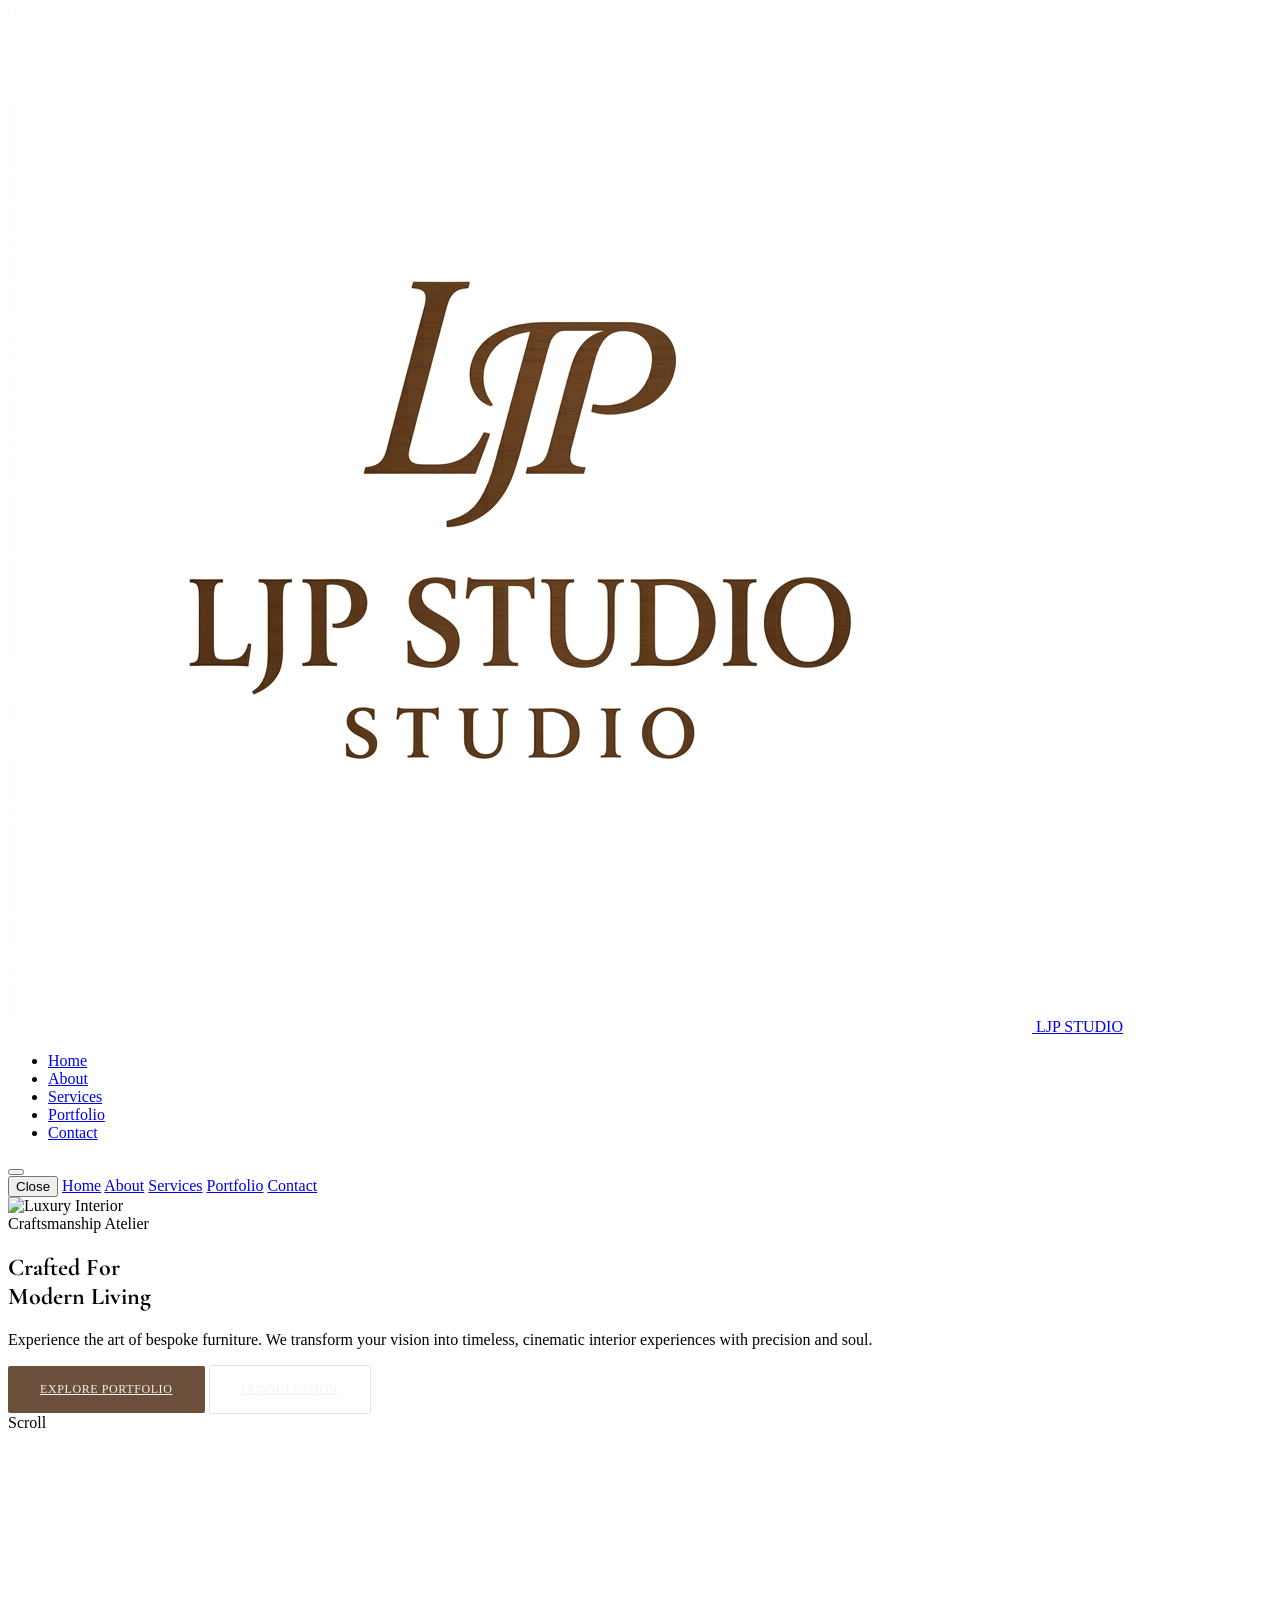
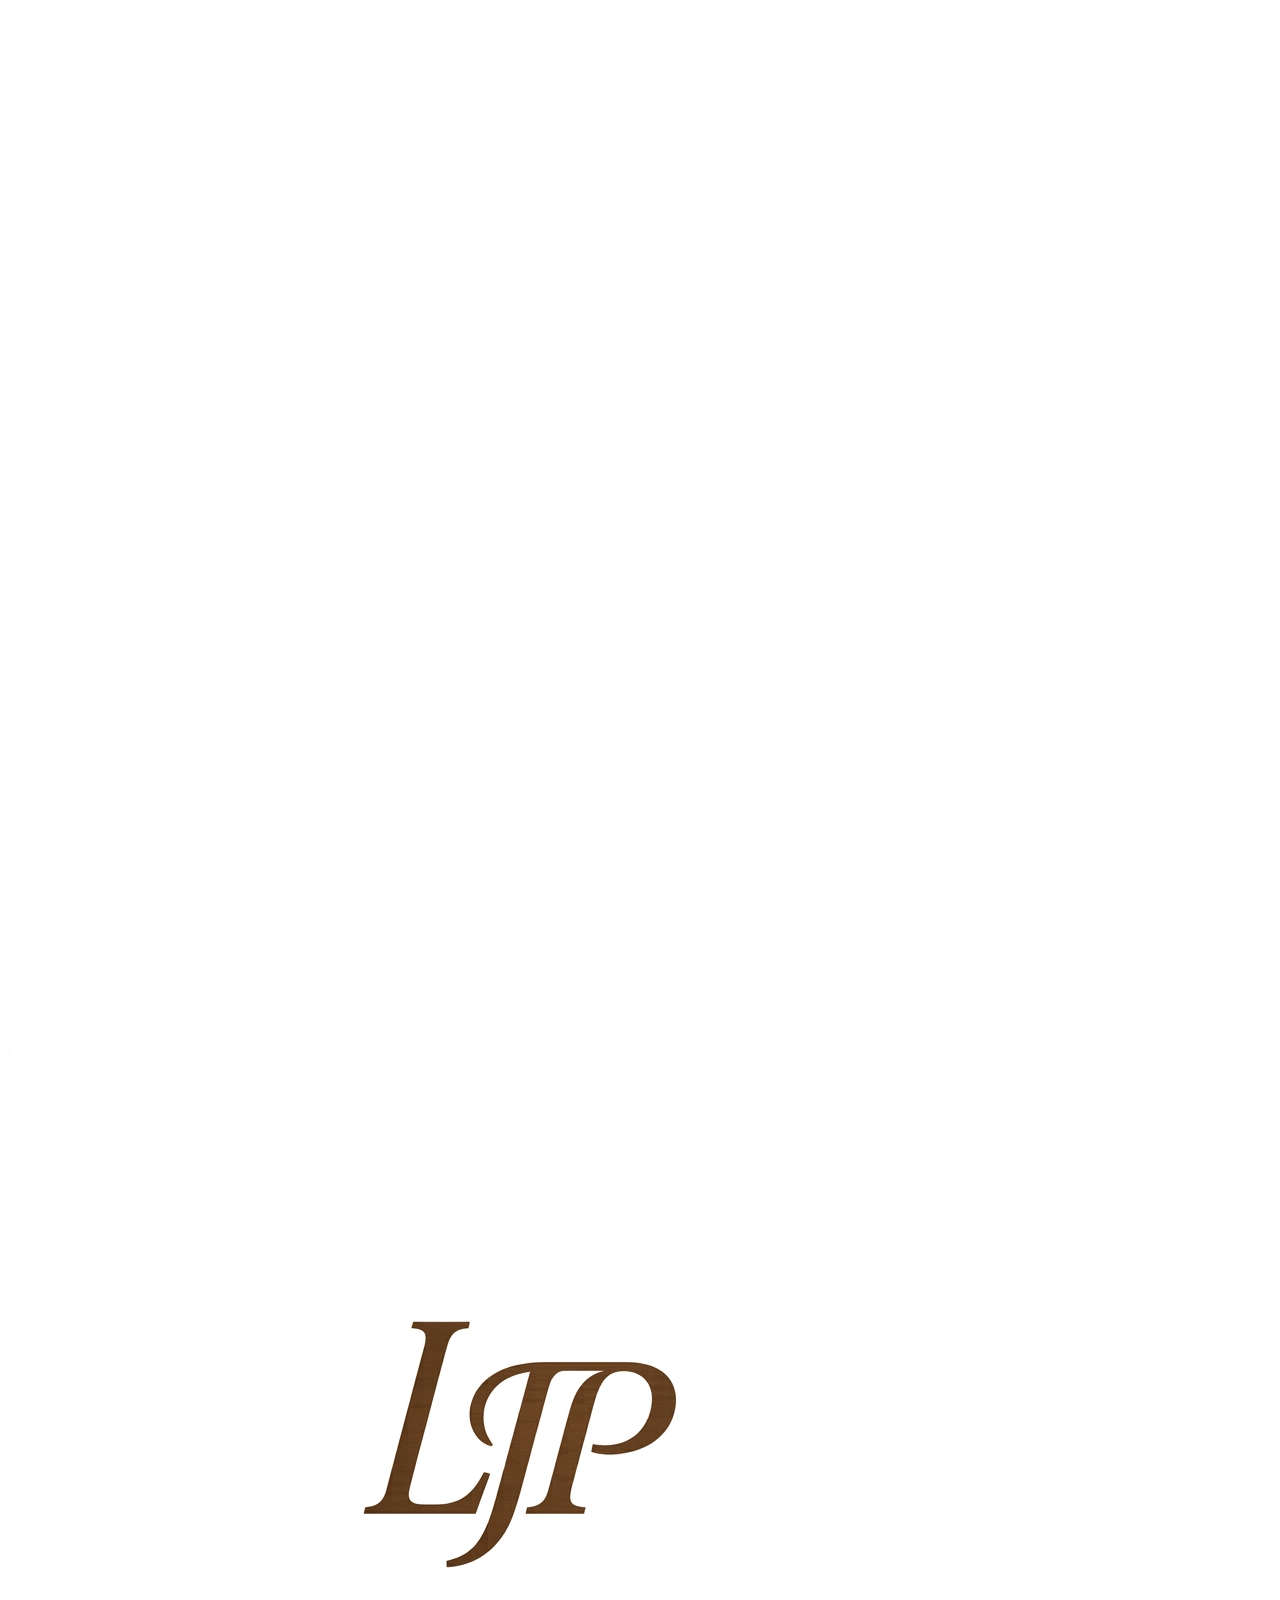
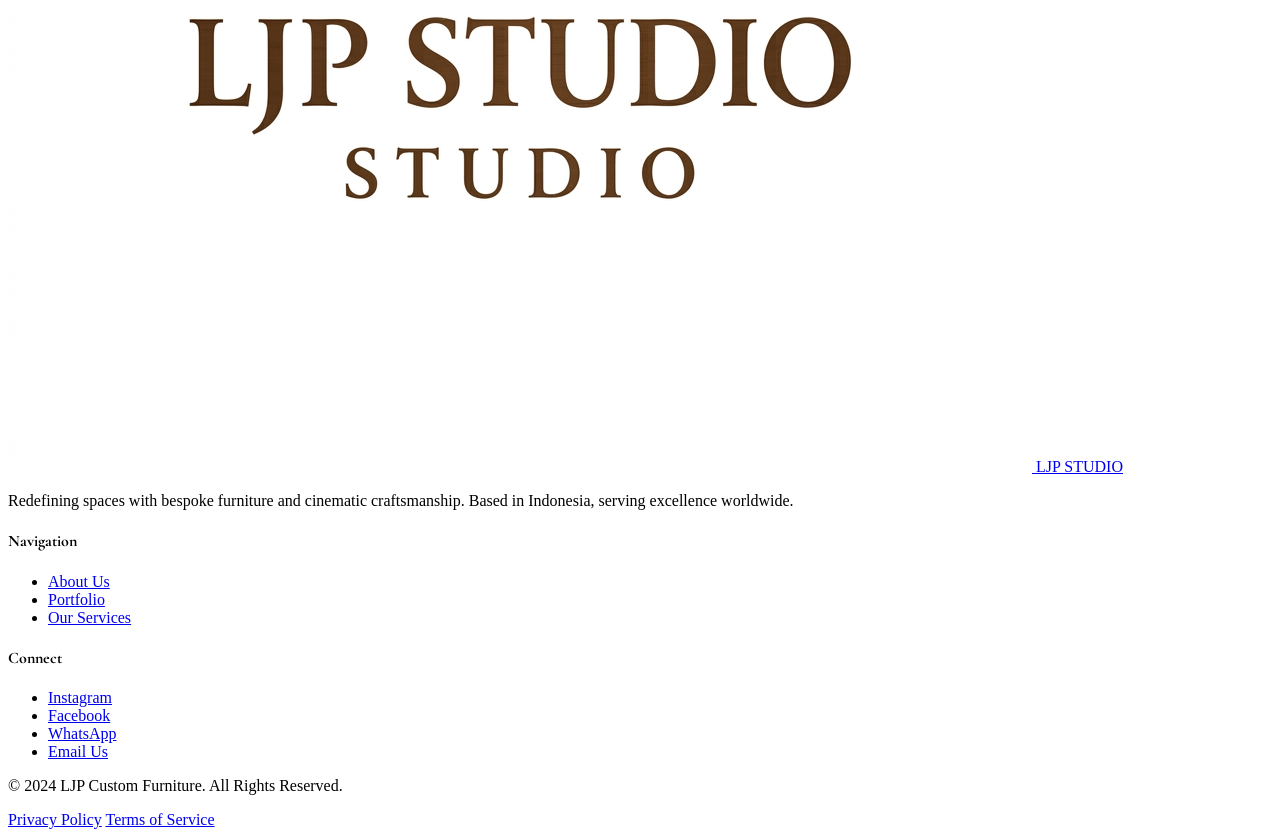
==== index.html @ 797d3ac5 "LJP VANILLAJS" ====
<!DOCTYPE html>
<html lang="en" class="scroll-smooth">
<head>
    <meta charset="UTF-8">
    <meta name="viewport" content="width=device-width, initial-scale=1.0">
    <title>Ljp Custom Furniture | Premium Craftsmanship & Interior Atelier Jakarta</title>
    <meta name="description" content="Ljp Custom Furniture provides premium, high-end custom furniture and interior design services in Jakarta, Indonesia. Experience cinematic craftsmanship for modern living.">
    <link rel="canonical" href="https://www.ljpstudio.com/">
    <meta name="robots" content="index, follow">
    
    <!-- Open Graph -->
    <meta property="og:title" content="Ljp Custom Furniture | Premium Craftsmanship & Interior Atelier">
    <meta property="og:description" content="Ljp Custom Furniture provides premium, high-end custom furniture and interior design services in Jakarta. Experience cinematic craftsmanship for modern living.">
    <meta property="og:url" content="https://www.ljpstudio.com/">
    <meta property="og:type" content="website">
    <meta property="og:image" content="https://images.unsplash.com/photo-1618221195710-dd6b41faaea6?auto=format&fit=crop&q=80&w=1200">
    
    <!-- Twitter Card -->
    <meta name="twitter:card" content="summary_large_image">
    <meta name="twitter:title" content="Ljp Custom Furniture | Premium Craftsmanship">
    <meta name="twitter:description" content="High-end custom furniture and interior design services in Jakarta, Indonesia.">
    <meta name="twitter:image" content="https://images.unsplash.com/photo-1618221195710-dd6b41faaea6?auto=format&fit=crop&q=80&w=1200">

    <!-- JSON-LD Structured Data -->
    <script type="application/ld+json">
    {
      "@context": "https://schema.org",
      "@graph": [
        {
          "@type": "Organization",
          "@id": "https://www.ljpstudio.com/#organization",
          "name": "LJP Studio",
          "url": "https://www.ljpstudio.com/",
          "logo": "https://www.ljpstudio.com/assets/images/logo.png",
          "contactPoint": {
            "@type": "ContactPoint",
            "telephone": "+62-812-3456-7890",
            "contactType": "customer service",
            "areaServed": "ID",
            "availableLanguage": ["en", "id"]
          }
        },
        {
          "@type": "WebSite",
          "@id": "https://www.ljpstudio.com/#website",
          "url": "https://www.ljpstudio.com/",
          "name": "Ljp Custom Furniture",
          "description": "Premium Craftsmanship & Interior Atelier in Jakarta.",
          "publisher": {
            "@id": "https://www.ljpstudio.com/#organization"
          }
        },
        {
          "@type": "FurnitureStore",
          "@id": "https://www.ljpstudio.com/#store",
          "name": "Ljp Custom Furniture",
          "description": "Boutique furniture atelier dedicated to high-end craftsmanship.",
          "url": "https://www.ljpstudio.com/",
          "telephone": "+6281234567890",
          "address": {
            "@type": "PostalAddress",
            "streetAddress": "Jl. Walnut Residence No. 88",
            "addressLocality": "South Jakarta",
            "addressRegion": "Jakarta",
            "addressCountry": "ID"
          },
          "geo": {
            "@type": "GeoCoordinates",
            "latitude": "-6.261493",
            "longitude": "106.810600"
          }
        }
      ]
    }
    </script>
    
    <!-- Fonts -->
    <link rel="preconnect" href="https://fonts.googleapis.com">
    <link rel="preconnect" href="https://fonts.gstatic.com" crossorigin>
    <link href="https://fonts.googleapis.com/css2?family=Cormorant+Garamond:ital,wght@0,300;0,400;0,600;1,400&family=Inter:wght@300;400;500;600&display=swap" rel="stylesheet">

    <!-- Tailwind CSS -->
    <script src="https://cdn.tailwindcss.com"></script>
    <script>
        tailwind.config = {
            theme: {
                extend: {
                    colors: {
                        'primary': '#111111',
                        'secondary': '#141414',
                        'surface': '#1E1E1E',
                        'walnut': '#6B4F3A',
                        'beige': '#D6C2A8',
                        'gold': '#B89B72',
                        'text-primary': '#F5F1EA',
                        'text-secondary': '#A8A29E',
                    },
                    fontFamily: {
                        'serif': ['"Cormorant Garamond"', 'serif'],
                        'sans': ['Inter', 'sans-serif'],
                    },
                    animation: {
                        'fade-in-up': 'fadeInUp 1s ease-out forwards',
                        'fade-in': 'fadeIn 1.5s ease-out forwards',
                    },
                    keyframes: {
                        fadeInUp: {
                            '0%': { opacity: '0', transform: 'translateY(20px)' },
                            '100%': { opacity: '1', transform: 'translateY(0)' },
                        },
                        fadeIn: {
                            '0%': { opacity: '0' },
                            '100%': { opacity: '1' },
                        }
                    }
                }
            }
        }
    </script>

    <!-- Lenis Smooth Scroll -->
    <script src="https://unpkg.com/lenis@1.1.13/dist/lenis.min.js"></script>
    <link rel="stylesheet" href="https://unpkg.com/lenis@1.1.13/dist/lenis.css">

    <!-- Swiper CSS -->
    <link rel="stylesheet" href="https://cdn.jsdelivr.net/npm/swiper@11/swiper-bundle.min.css" />

    <!-- Shared CSS -->
    <link rel="stylesheet" href="assets/css/shared.css">

    <style>
        h1, h2, h3, h4 {
            font-family: "Cormorant Garamond", serif;
        }
    </style>
</head>
<body class="bg-primary text-text-primary font-sans antialiased selection:bg-walnut selection:text-white overflow-x-hidden">

    <!-- Navbar -->
    <header id="navbar" class="fixed top-0 left-0 w-full z-50 transition-all duration-500 py-6">
        <!-- Injected via components.js -->
    </header>

    <main>
        <!-- Hero Section -->
        <section class="relative h-screen w-full flex items-center justify-center overflow-hidden">
            <!-- Hero Image Background -->
            <div class="absolute inset-0 z-0">
                <img id="hero-image" src="https://images.unsplash.com/photo-1618221195710-dd6b41faaea6?auto=format&fit=crop&q=80&w=2000" alt="Luxury Interior" class="w-full h-full object-cover scale-110">
                <div class="absolute inset-0 bg-gradient-to-b from-primary/60 via-primary/40 to-primary"></div>
            </div>

            <!-- Hero Content -->
            <div class="container mx-auto px-6 lg:px-12 relative z-10 text-center">
                <span class="inline-block text-[10px] uppercase tracking-[0.4em] text-walnut mb-6 opacity-0 animate-fade-in" style="animation-delay: 0.2s">Craftsmanship Atelier</span>
                <h1 class="text-5xl md:text-7xl lg:text-8xl font-serif mb-8 leading-tight opacity-0 animate-fade-in-up">
                    Crafted For <br> <span class="italic text-gold">Modern Living</span>
                </h1>
                <p class="max-w-xl mx-auto text-text-secondary text-sm md:text-base mb-12 leading-relaxed opacity-0 animate-fade-in-up" style="animation-delay: 0.4s">
                    Experience the art of bespoke furniture. We transform your vision into timeless, cinematic interior experiences with precision and soul.
                </p>
                <div class="flex flex-col sm:flex-row items-center justify-center space-y-4 sm:space-y-0 sm:space-x-6 opacity-0 animate-fade-in-up" style="animation-delay: 0.6s">
                    <a href="portfolio.html" class="btn-primary w-full sm:w-auto">Explore Portfolio</a>
                    <a href="contact.html" class="btn-outline w-full sm:w-auto">Consultation</a>
                </div>
            </div>

            <!-- Scroll Indicator -->
            <div class="absolute bottom-10 left-1/2 -translate-x-1/2 flex flex-col items-center space-y-4 opacity-50">
                <span class="text-[8px] uppercase tracking-[0.3em]">Scroll</span>
                <div class="w-[1px] h-12 bg-gradient-to-b from-walnut to-transparent"></div>
            </div>
        </section>

        <!-- Brand Statement -->
        <section class="py-32 bg-secondary relative overflow-hidden">
            <div class="container mx-auto px-6 lg:px-12">
                <div class="max-w-4xl mx-auto text-center">
                    <h2 class="text-3xl md:text-5xl font-serif leading-snug mb-10 reveal">
                        We believe that every space has a story, and every piece of furniture is a character that brings it to life.
                    </h2>
                    <div class="w-20 h-[1px] bg-walnut mx-auto mb-10"></div>
                    <p class="text-text-secondary text-lg leading-relaxed reveal">
                        LJP Studio is a boutique furniture atelier dedicated to high-end craftsmanship. Our approach blends modern architectural philosophy with traditional woodworking precision.
                    </p>
                </div>
            </div>
        </section>

        <!-- Featured Project (Editorial Grid) -->
        <section class="py-32">
            <div class="container mx-auto px-6 lg:px-12">
                <div class="flex flex-col md:flex-row justify-between items-center md:items-end text-center md:text-left mb-16">
                    <div class="reveal">
                        <span class="text-[10px] uppercase tracking-[0.4em] text-walnut mb-4 block">Selected Works</span>
                        <h2 class="text-4xl md:text-6xl font-serif">Featured Projects</h2>
                    </div>
                    <a href="portfolio.html" class="reveal text-[10px] uppercase tracking-[0.2em] border-b border-walnut pb-2 hover:text-walnut transition-colors mt-12 md:mt-0">View All Portfolio</a>
                </div>

                <div class="grid grid-cols-1 md:grid-cols-12 gap-8 lg:gap-16">
                    <!-- Large Feature -->
                    <div class="md:col-span-8 group overflow-hidden reveal">
                        <div class="relative aspect-[16/10] overflow-hidden bg-surface">
                            <img src="/assets/img/Oakwood Minimalist Kichen Set.webp" alt="Oakwood Minimalist Custom Kitchen Set Project in Jakarta" loading="lazy" class="w-full h-full object-cover transition-transform duration-1000 group-hover:scale-105">
                            <div class="absolute inset-0 bg-black/20 group-hover:bg-black/10 transition-colors"></div>
                        </div>
                        <div class="mt-8">
                            <span class="text-[10px] uppercase tracking-[0.2em] text-text-secondary">Residential — Kitchen Set</span>
                            <h3 class="text-2xl mt-2 group-hover:text-walnut transition-colors">Oakwood Minimalist Kitchen</h3>
                        </div>
                    </div>

                    <!-- Small Feature -->
                    <div class="md:col-span-4 group mt-0 md:mt-24 reveal">
                        <div class="relative aspect-[4/5] overflow-hidden bg-surface">
                            <img src="/assets/img/Caffe Table.jpg" alt="Caffe Table - Commercial Cafe Furniture Project" loading="lazy" class="w-full h-full object-cover transition-transform duration-1000 group-hover:scale-105">
                            <div class="absolute inset-0 bg-black/20 group-hover:bg-black/10 transition-colors"></div>
                        </div>
                        <div class="mt-8">
                            <span class="text-[10px] uppercase tracking-[0.2em] text-text-secondary">Commercial — Cafe</span>
                            <h3 class="text-2xl mt-2 group-hover:text-walnut transition-colors">Caffe Table</h3>
                        </div>
                    </div>

                    <!-- Second Row -->
                    <div class="md:col-span-5 group reveal">
                        <div class="relative aspect-[4/5] overflow-hidden bg-surface">
                            <img src="https://images.unsplash.com/photo-1595428774223-ef52624120d2?auto=format&fit=crop&q=80&w=1000" alt="Midnight Matte Cabinetry - Premium Living Room Furniture" loading="lazy" class="w-full h-full object-cover transition-transform duration-1000 group-hover:scale-105">
                            <div class="absolute inset-0 bg-black/20 group-hover:bg-black/10 transition-colors"></div>
                        </div>
                        <div class="mt-8">
                            <span class="text-[10px] uppercase tracking-[0.2em] text-text-secondary">Residential — Wardrobe</span>
                            <h3 class="text-2xl mt-2 group-hover:text-walnut transition-colors">Midnight Matte Cabinetry</h3>
                        </div>
                    </div>

                    <div class="md:col-span-7 group mt-0 md:-mt-12 reveal">
                        <div class="relative aspect-[16/10] overflow-hidden bg-surface">
                            <img src="/assets/img/Meeting Tabke.jpg" alt="Executive Meeting Table- Corporate Office Space Custom Furniture" loading="lazy" class="w-full h-full object-cover transition-transform duration-1000 group-hover:scale-105">
                            <div class="absolute inset-0 bg-black/20 group-hover:bg-black/10 transition-colors"></div>
                        </div>
                        <div class="mt-8">
                            <span class="text-[10px] uppercase tracking-[0.2em] text-text-secondary">Meeting Table — Office Space</span>
                            <h3 class="text-2xl mt-2 group-hover:text-walnut transition-colors">Meeting Table</h3>
                        </div>
                    </div>
                </div>
            </div>
        </section>

        <!-- CTA Section -->
        <section class="relative py-32 overflow-hidden reveal">
            <div class="absolute inset-0 z-0">
                <img src="https://images.unsplash.com/photo-1616137422495-1e9e46e2aa77?auto=format&fit=crop&q=80&w=2000" alt="Bespoke Interior" class="w-full h-full object-cover">
                <div class="absolute inset-0 bg-walnut/90 mix-blend-multiply"></div>
            </div>
            <div class="container mx-auto px-6 lg:px-12 text-center relative z-10">
                <h2 class="text-4xl md:text-6xl font-serif mb-12 text-white">Ready to transform <br> your space?</h2>
                <a href="https://wa.me/6281234567890" class="px-8 py-4 bg-white text-walnut uppercase text-xs tracking-widest hover:bg-beige hover:text-primary transition-colors inline-block font-bold">Get a Quote via WhatsApp</a>
            </div>
        </section>
    </main>

    <!-- Footer -->
    <footer class="bg-primary pt-32 pb-12 border-t border-white/5">
        <!-- Injected via components.js -->
    </footer>

    <!-- Scripts -->
    <script src="https://cdn.jsdelivr.net/npm/swiper@11/swiper-bundle.min.js"></script>
    <script src="assets/js/components.js"></script>
    <script>
        // Lenis Smooth Scroll
        const lenis = new Lenis({
            duration: 1.2,
            easing: (t) => Math.min(1, 1.001 - Math.pow(2, -10 * t)),
            smoothWheel: true
        });

        function raf(time) {
            lenis.raf(time);
            requestAnimationFrame(raf);
        }

        requestAnimationFrame(raf);

        // Navbar Scroll Effect
        const navbar = document.getElementById('navbar');
        window.addEventListener('scroll', () => {
            if (window.scrollY > 50) {
                navbar.classList.add('glass-nav', 'py-4');
                navbar.classList.remove('py-6');
            } else {
                navbar.classList.remove('glass-nav', 'py-4');
                navbar.classList.add('py-6');
            }
        });

        // Hero Parallax
        const heroImage = document.getElementById('hero-image');
        window.addEventListener('scroll', () => {
            const scroll = window.scrollY;
            heroImage.style.transform = `scale(1.1) translateY(${scroll * 0.2}px)`;
        });

        // Intersection Observer for Reveal
        const observerOptions = {
            threshold: 0.1
        };

        const observer = new IntersectionObserver((entries) => {
            entries.forEach(entry => {
                if (entry.isIntersecting) {
                    entry.target.classList.add('reveal-active');
                    observer.unobserve(entry.target);
                }
            });
        }, observerOptions);

        document.querySelectorAll('.reveal').forEach(el => {
            observer.observe(el);
        });
    </script>
</body>
</html>
---- assets/css/shared.css ----
/* Reveal Animations */
.reveal {
    opacity: 0;
    transform: translateY(30px);
    transition: all 1.2s cubic-bezier(0.2, 0.8, 0.2, 1);
}

.reveal-active {
    opacity: 1 !important;
    transform: translateY(0) !important;
}

/* Staggered Reveals */
.reveal-stagger > * {
    opacity: 0;
    transform: translateY(20px);
    transition: all 0.8s cubic-bezier(0.2, 0.8, 0.2, 1);
}

.reveal-stagger.reveal-active > *:nth-child(1) { transition-delay: 100ms; opacity: 1; transform: translateY(0); }
.reveal-stagger.reveal-active > *:nth-child(2) { transition-delay: 200ms; opacity: 1; transform: translateY(0); }
.reveal-stagger.reveal-active > *:nth-child(3) { transition-delay: 300ms; opacity: 1; transform: translateY(0); }
.reveal-stagger.reveal-active > *:nth-child(4) { transition-delay: 400ms; opacity: 1; transform: translateY(0); }
.reveal-stagger.reveal-active > *:nth-child(5) { transition-delay: 500ms; opacity: 1; transform: translateY(0); }

/* Lenis Specific */
html.lenis {
    height: auto;
}

.lenis.lenis-smooth {
    scroll-behavior: auto !important;
}

.lenis.lenis-smooth [data-lenis-prevent] {
    overscroll-behavior: contain;
}

.lenis.lenis-stopped {
    overflow: hidden;
}

.lenis.lenis-scrolling iframe {
    pointer-events: none;
}

/* Custom Utilities */
.text-stroke {
    -webkit-text-stroke: 1px rgba(245, 241, 234, 0.2);
    color: transparent;
}

/* Premium Gradients */
.bg-gradient-dark {
    background: linear-gradient(180deg, rgba(17, 17, 17, 0) 0%, rgba(17, 17, 17, 0.8) 100%);
}

.bg-walnut-grain {
    background-image: url('https://www.transparenttextures.com/patterns/dark-wood.png');
    background-blend-mode: overlay;
}

/* Standardized Component Classes (Replaces inline Tailwind @apply to work globally) */
.glass-nav {
    background-color: rgba(17, 17, 17, 0.8);
    backdrop-filter: blur(12px);
    border-bottom: 1px solid rgba(255, 255, 255, 0.05);
}

.btn-primary {
    padding: 1rem 2rem;
    background-color: #6B4F3A;
    color: #F5F1EA;
    border-radius: 0.125rem;
    transition: all 0.5s;
    text-transform: uppercase;
    font-size: 0.75rem;
    letter-spacing: 0.05em;
    display: inline-block;
    cursor: pointer;
}
.btn-primary:hover {
    background-color: #B89B72;
    letter-spacing: 0.1em;
}

.btn-outline {
    padding: 1rem 2rem;
    border: 1px solid rgba(168, 162, 158, 0.3);
    color: #F5F1EA;
    border-radius: 0.125rem;
    transition: all 0.5s;
    text-transform: uppercase;
    font-size: 0.75rem;
    letter-spacing: 0.05em;
    display: inline-block;
    cursor: pointer;
}
.btn-outline:hover {
    border-color: #6B4F3A;
    color: #6B4F3A;
}
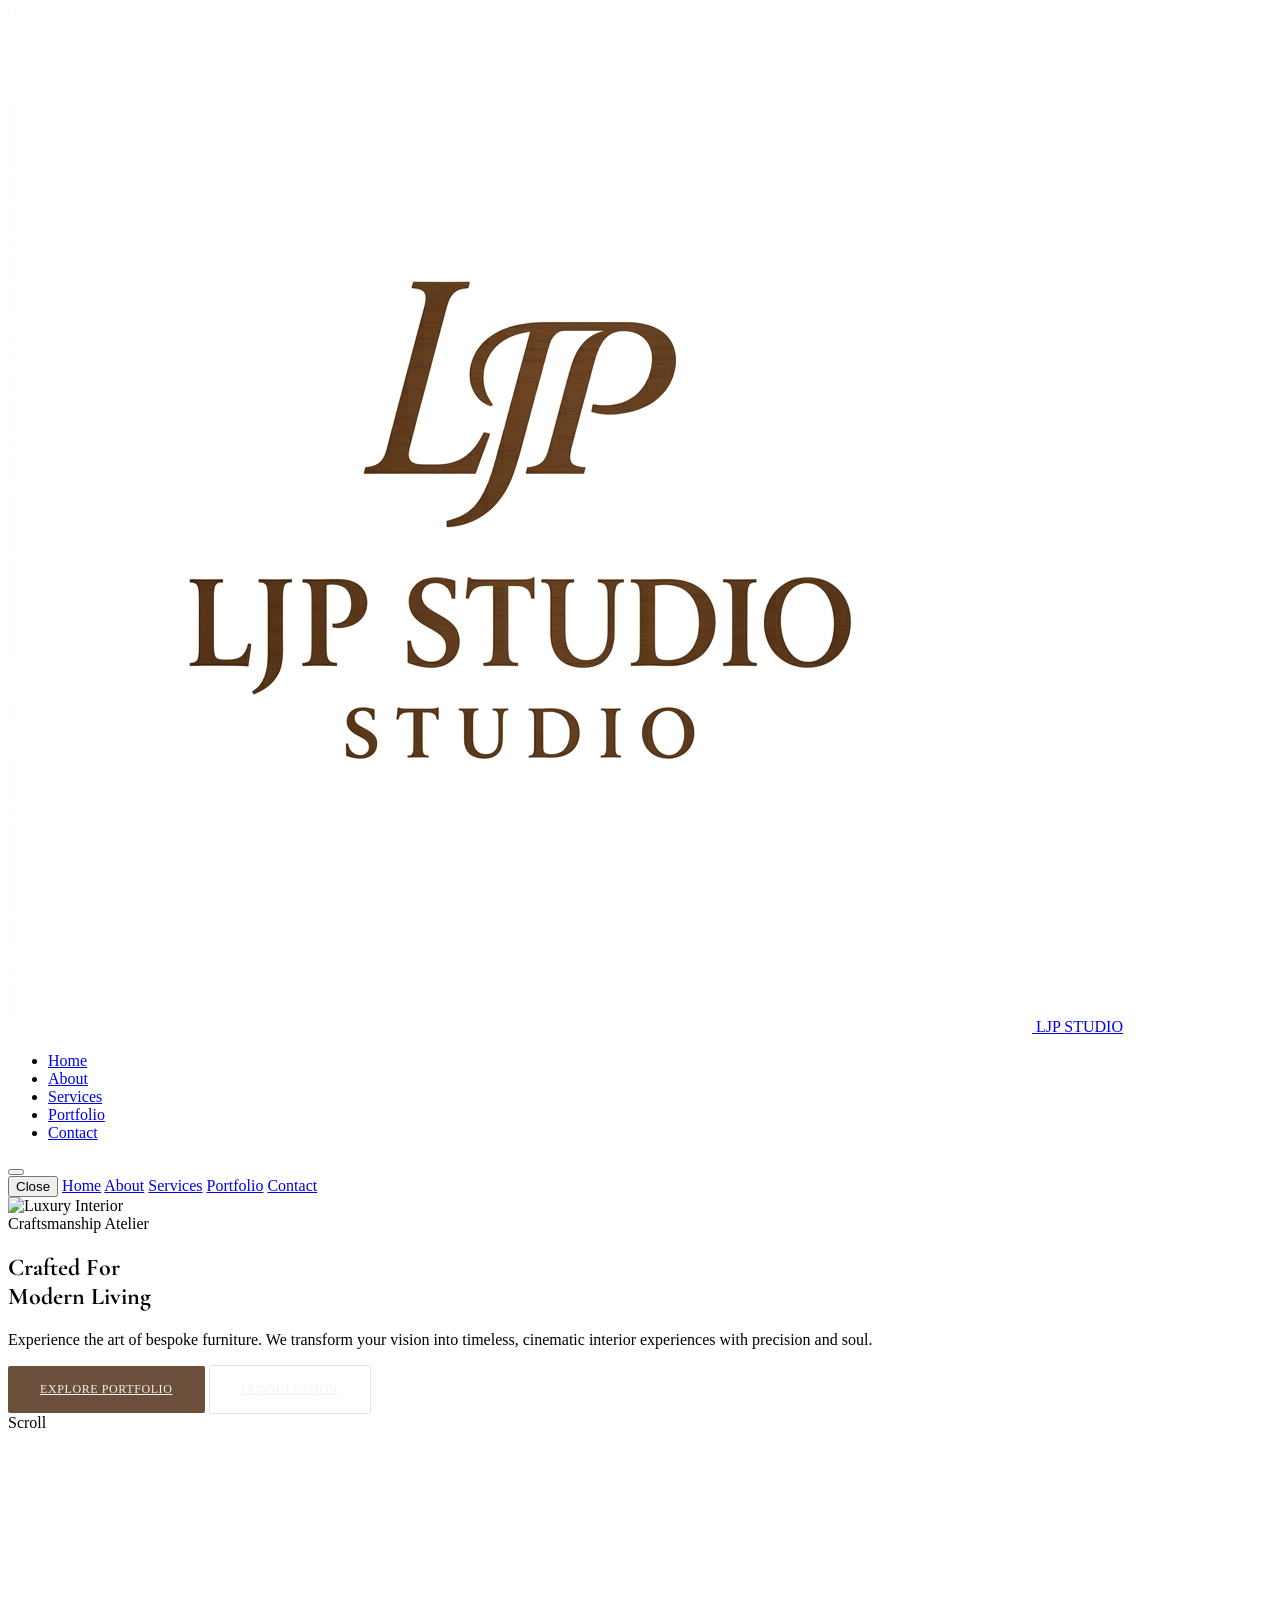
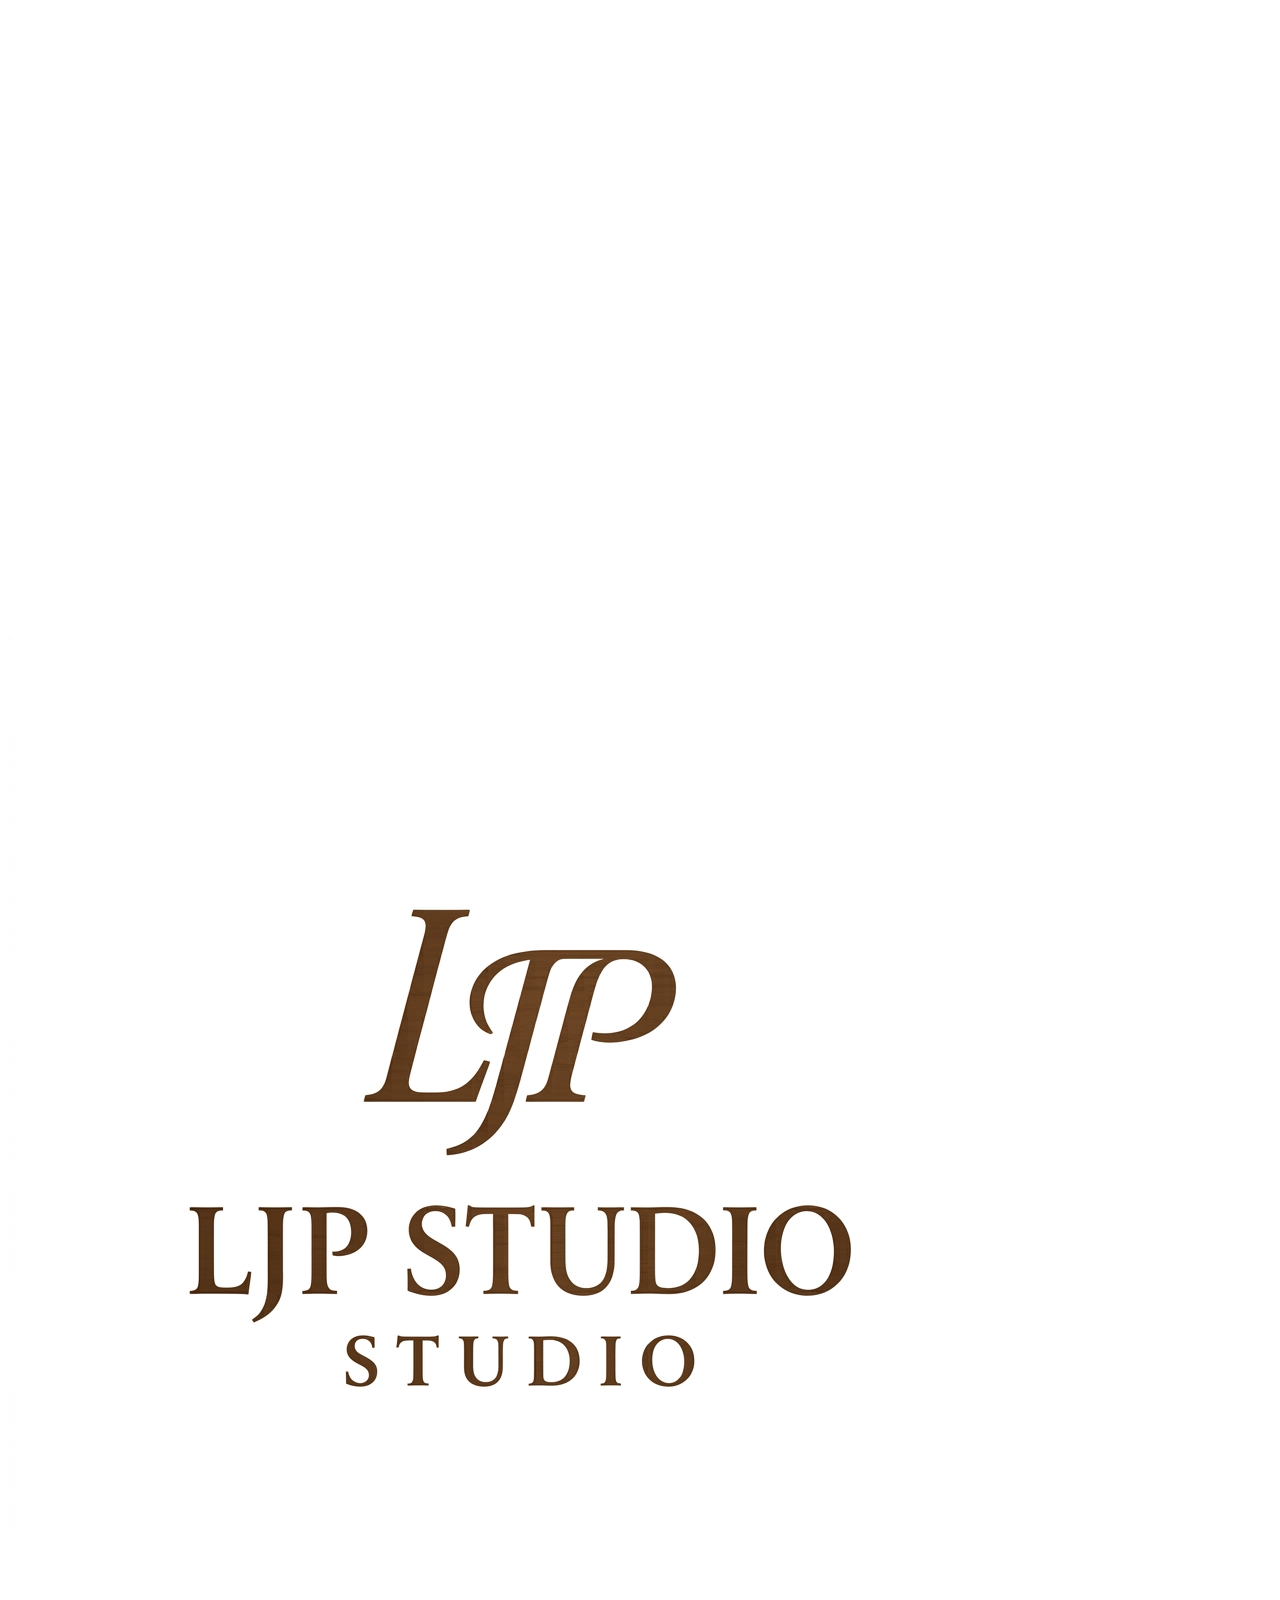
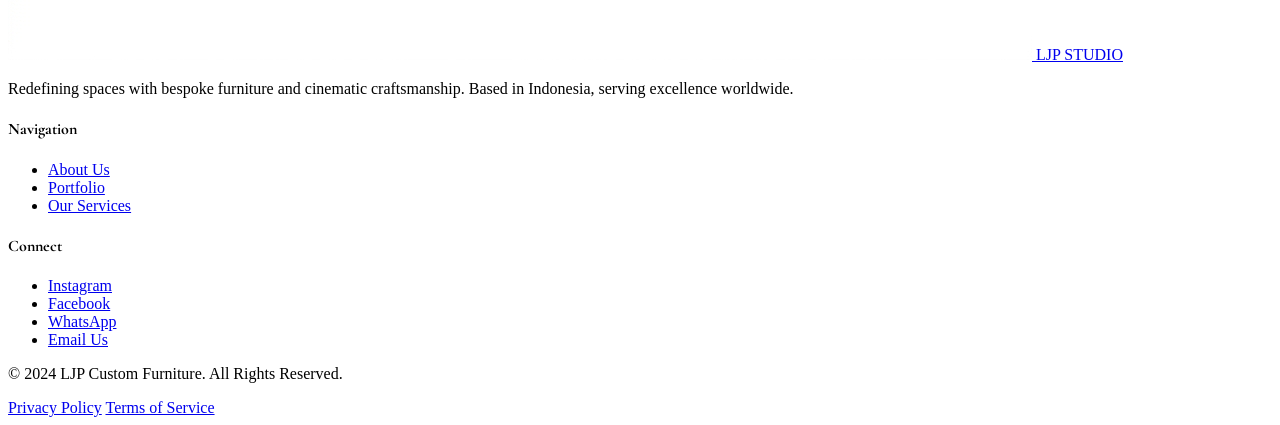
==== commit 7310fbc4: "fix image" ====
--- a/index.html
+++ b/index.html
@@ -202,7 +202,7 @@
                     <!-- Large Feature -->
                     <div class="md:col-span-8 group overflow-hidden reveal">
                         <div class="relative aspect-[16/10] overflow-hidden bg-surface">
-                            <img src="/assets/img/Oakwood Minimalist Kichen Set.webp" alt="Oakwood Minimalist Custom Kitchen Set Project in Jakarta" loading="lazy" class="w-full h-full object-cover transition-transform duration-1000 group-hover:scale-105">
+                            <img src="./assets/img/Oakwood Minimalist Kichen Set.webp" alt="Oakwood Minimalist Custom Kitchen Set Project in Jakarta" loading="lazy" class="w-full h-full object-cover transition-transform duration-1000 group-hover:scale-105">
                             <div class="absolute inset-0 bg-black/20 group-hover:bg-black/10 transition-colors"></div>
                         </div>
                         <div class="mt-8">
@@ -214,7 +214,7 @@
                     <!-- Small Feature -->
                     <div class="md:col-span-4 group mt-0 md:mt-24 reveal">
                         <div class="relative aspect-[4/5] overflow-hidden bg-surface">
-                            <img src="/assets/img/Caffe Table.jpg" alt="Caffe Table - Commercial Cafe Furniture Project" loading="lazy" class="w-full h-full object-cover transition-transform duration-1000 group-hover:scale-105">
+                            <img src="./assets/img/Caffe Table.jpg" alt="Caffe Table - Commercial Cafe Furniture Project" loading="lazy" class="w-full h-full object-cover transition-transform duration-1000 group-hover:scale-105">
                             <div class="absolute inset-0 bg-black/20 group-hover:bg-black/10 transition-colors"></div>
                         </div>
                         <div class="mt-8">
@@ -226,7 +226,7 @@
                     <!-- Second Row -->
                     <div class="md:col-span-5 group reveal">
                         <div class="relative aspect-[4/5] overflow-hidden bg-surface">
-                            <img src="https://images.unsplash.com/photo-1595428774223-ef52624120d2?auto=format&fit=crop&q=80&w=1000" alt="Midnight Matte Cabinetry - Premium Living Room Furniture" loading="lazy" class="w-full h-full object-cover transition-transform duration-1000 group-hover:scale-105">
+                            <img src="./assets/img/Living Room.jpg" alt="Midnight Matte Cabinetry - Premium Living Room Furniture" loading="lazy" class="w-full h-full object-cover transition-transform duration-1000 group-hover:scale-105">
                             <div class="absolute inset-0 bg-black/20 group-hover:bg-black/10 transition-colors"></div>
                         </div>
                         <div class="mt-8">
@@ -237,7 +237,7 @@
 
                     <div class="md:col-span-7 group mt-0 md:-mt-12 reveal">
                         <div class="relative aspect-[16/10] overflow-hidden bg-surface">
-                            <img src="/assets/img/Meeting Tabke.jpg" alt="Executive Meeting Table- Corporate Office Space Custom Furniture" loading="lazy" class="w-full h-full object-cover transition-transform duration-1000 group-hover:scale-105">
+                            <img src="./assets/img/Meeting Tabke.jpg" alt="Executive Meeting Table- Corporate Office Space Custom Furniture" loading="lazy" class="w-full h-full object-cover transition-transform duration-1000 group-hover:scale-105">
                             <div class="absolute inset-0 bg-black/20 group-hover:bg-black/10 transition-colors"></div>
                         </div>
                         <div class="mt-8">
@@ -252,7 +252,7 @@
         <!-- CTA Section -->
         <section class="relative py-32 overflow-hidden reveal">
             <div class="absolute inset-0 z-0">
-                <img src="https://images.unsplash.com/photo-1616137422495-1e9e46e2aa77?auto=format&fit=crop&q=80&w=2000" alt="Bespoke Interior" class="w-full h-full object-cover">
+                <img src="./assets/img/Bedroom Suite Portfolio.jpg" alt="Bespoke Interior" class="w-full h-full object-cover">
                 <div class="absolute inset-0 bg-walnut/90 mix-blend-multiply"></div>
             </div>
             <div class="container mx-auto px-6 lg:px-12 text-center relative z-10">
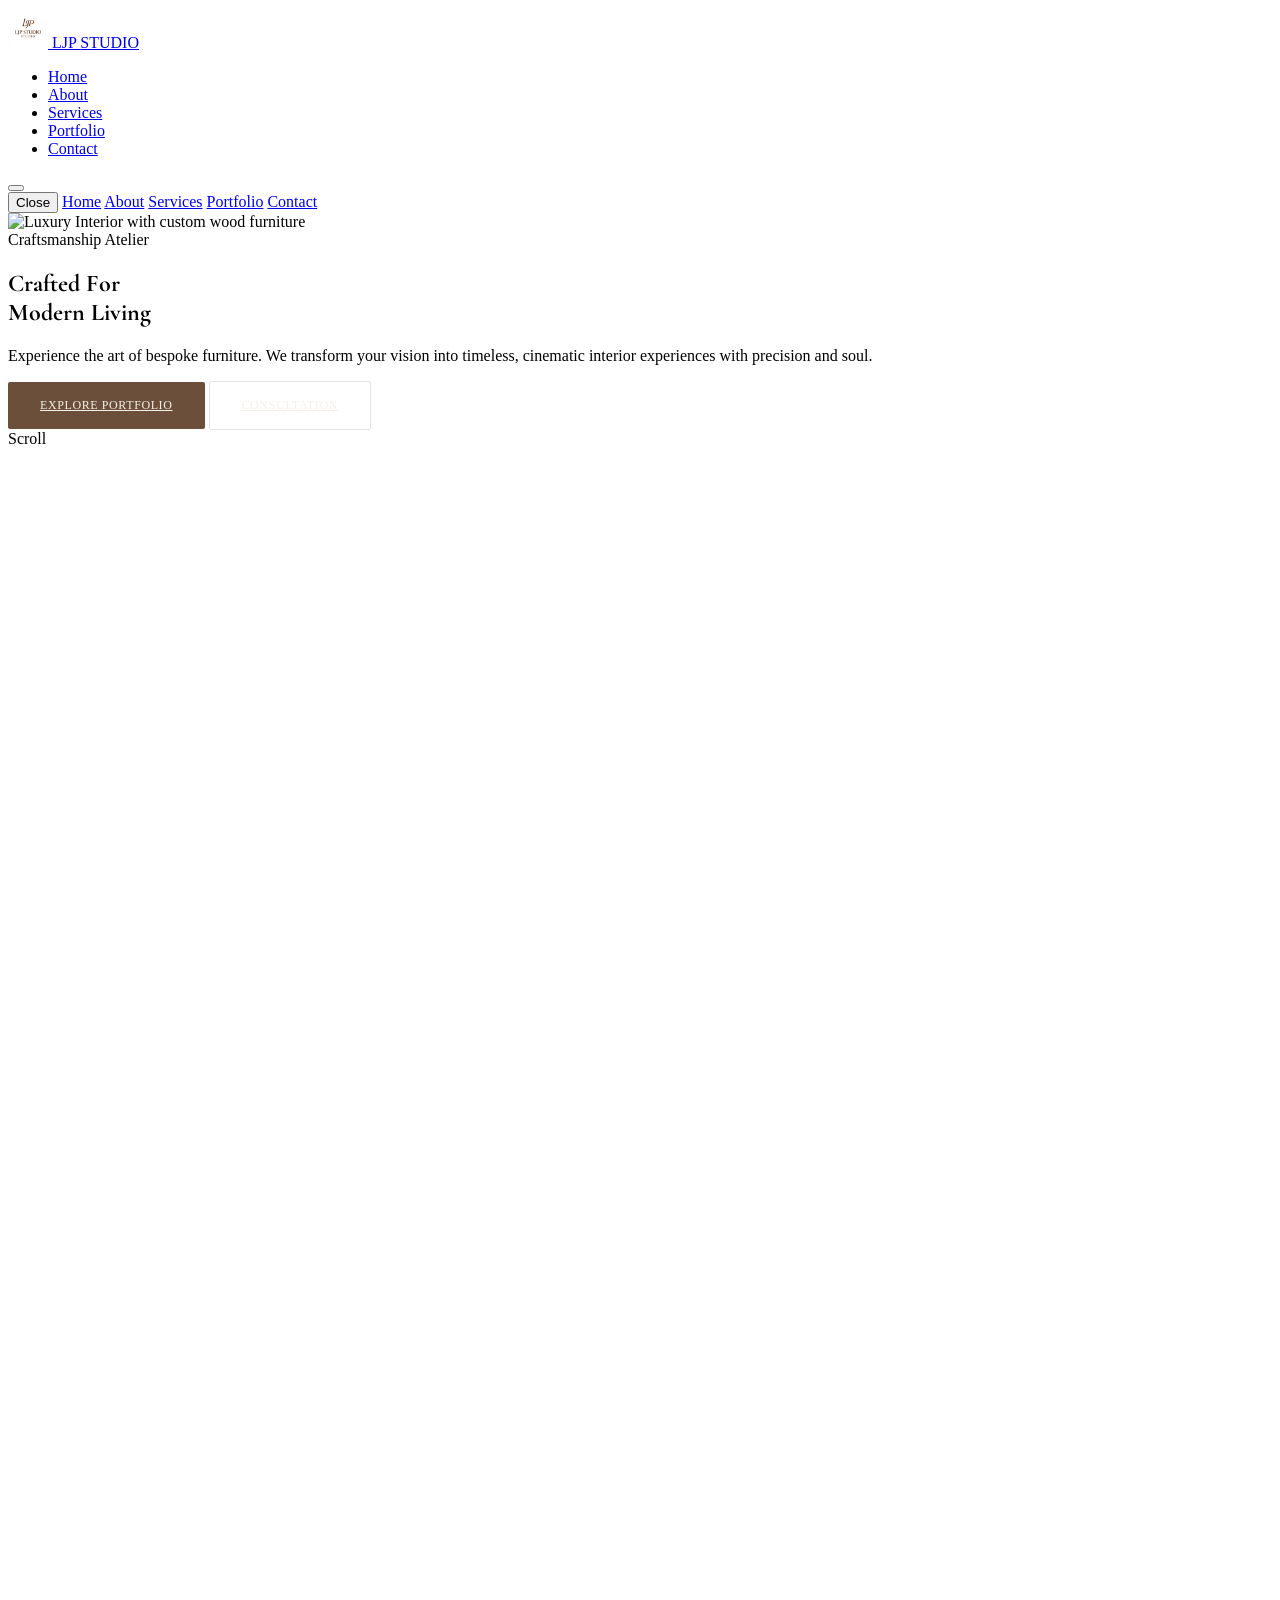
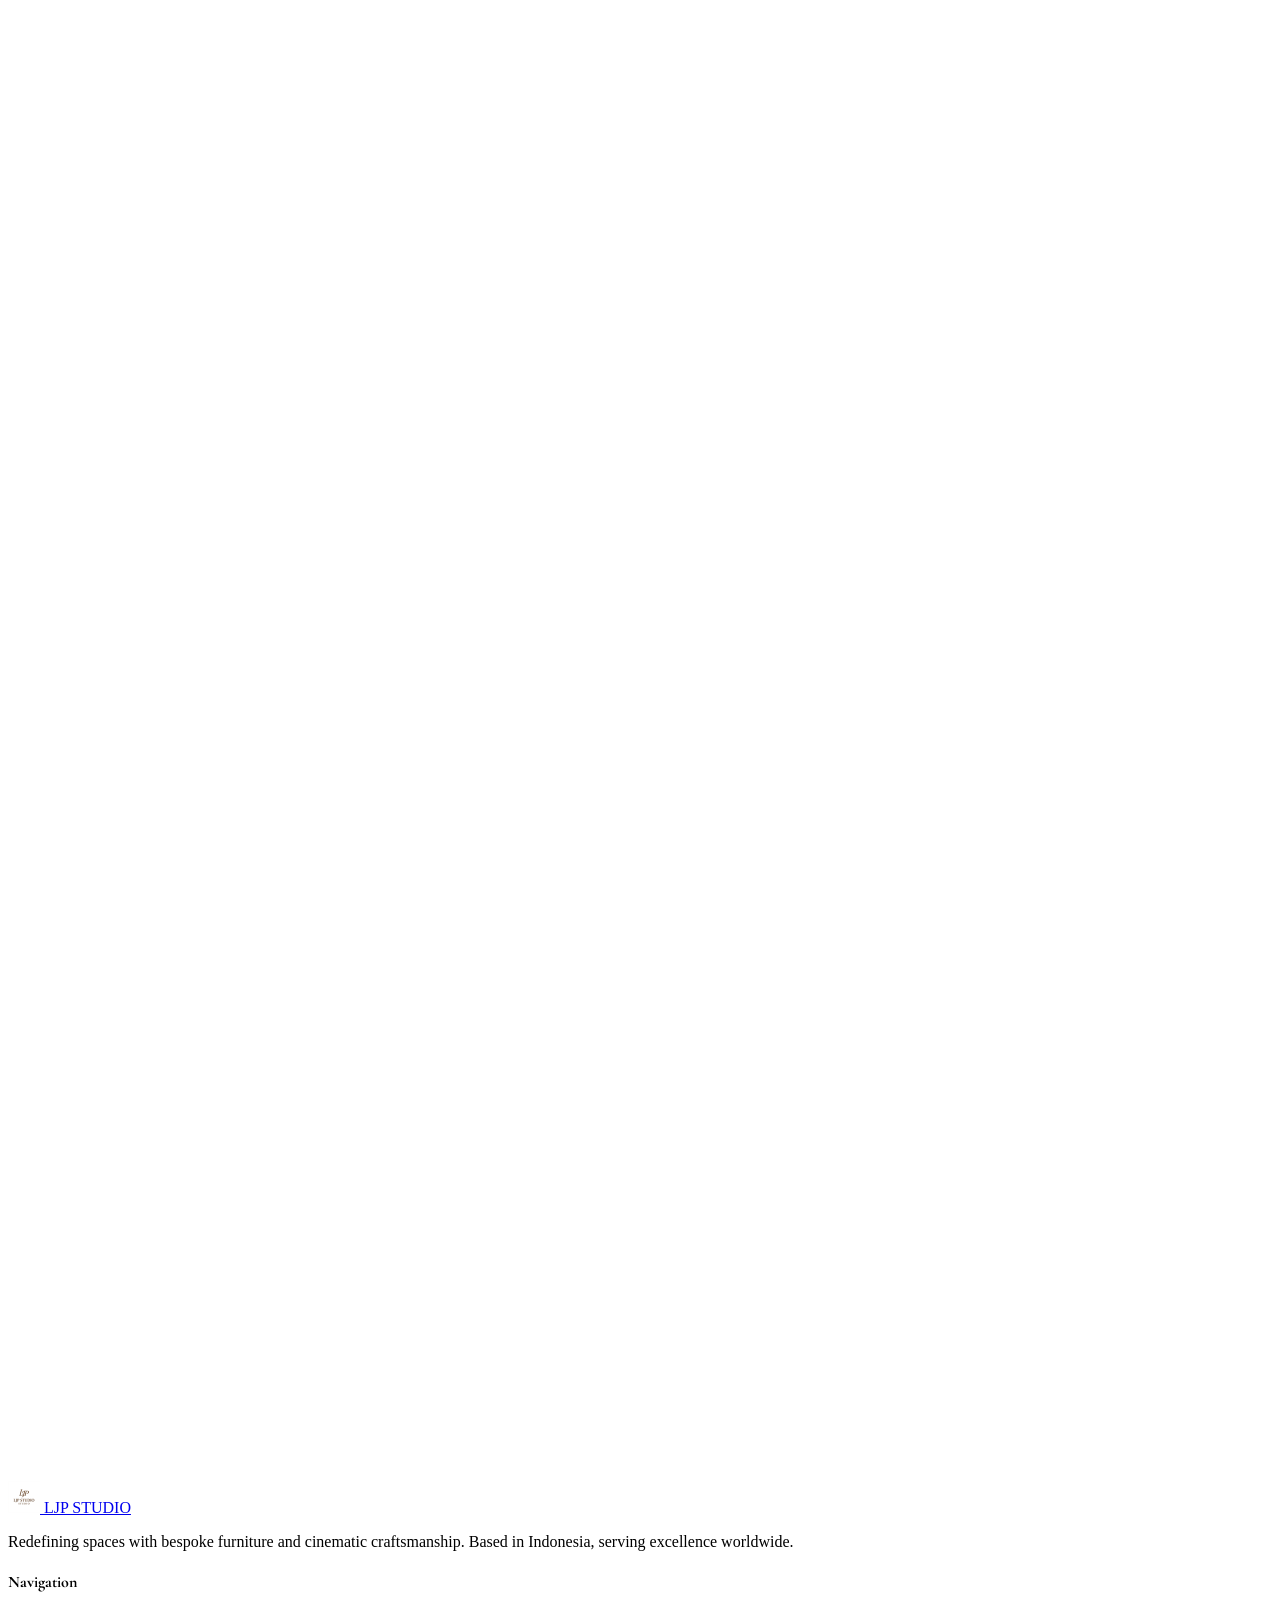
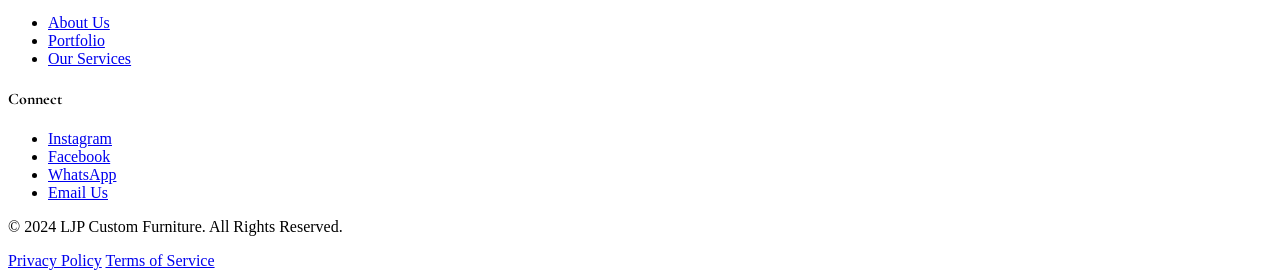
==== commit 78775967: "upgrade perfomance" ====
--- a/index.html
+++ b/index.html
@@ -146,7 +146,7 @@
         <section class="relative h-screen w-full flex items-center justify-center overflow-hidden">
             <!-- Hero Image Background -->
             <div class="absolute inset-0 z-0">
-                <img id="hero-image" src="https://images.unsplash.com/photo-1618221195710-dd6b41faaea6?auto=format&fit=crop&q=80&w=2000" alt="Luxury Interior" class="w-full h-full object-cover scale-110">
+                <img id="hero-image" src="https://images.unsplash.com/photo-1618221195710-dd6b41faaea6?auto=format&fit=crop&q=80&w=2000" alt="Luxury Interior with custom wood furniture" width="2000" height="1200" fetchpriority="high" class="w-full h-full object-cover scale-110">
                 <div class="absolute inset-0 bg-gradient-to-b from-primary/60 via-primary/40 to-primary"></div>
             </div>
 
@@ -202,7 +202,7 @@
                     <!-- Large Feature -->
                     <div class="md:col-span-8 group overflow-hidden reveal">
                         <div class="relative aspect-[16/10] overflow-hidden bg-surface">
-                            <img src="./assets/img/Oakwood Minimalist Kichen Set.webp" alt="Oakwood Minimalist Custom Kitchen Set Project in Jakarta" loading="lazy" class="w-full h-full object-cover transition-transform duration-1000 group-hover:scale-105">
+                            <img src="assets/img/Oakwood Minimalist Kitchen Set.webp" alt="Oakwood Minimalist Custom Kitchen Set Project in Jakarta" loading="lazy" width="800" height="500" class="w-full h-full object-cover transition-transform duration-1000 group-hover:scale-105">
                             <div class="absolute inset-0 bg-black/20 group-hover:bg-black/10 transition-colors"></div>
                         </div>
                         <div class="mt-8">
@@ -214,7 +214,7 @@
                     <!-- Small Feature -->
                     <div class="md:col-span-4 group mt-0 md:mt-24 reveal">
                         <div class="relative aspect-[4/5] overflow-hidden bg-surface">
-                            <img src="./assets/img/Caffe Table.jpg" alt="Caffe Table - Commercial Cafe Furniture Project" loading="lazy" class="w-full h-full object-cover transition-transform duration-1000 group-hover:scale-105">
+                            <img src="assets/img/Caffe Table.jpg" alt="Caffe Table - Commercial Cafe Furniture Project" loading="lazy" width="600" height="750" class="w-full h-full object-cover transition-transform duration-1000 group-hover:scale-105">
                             <div class="absolute inset-0 bg-black/20 group-hover:bg-black/10 transition-colors"></div>
                         </div>
                         <div class="mt-8">
@@ -226,7 +226,7 @@
                     <!-- Second Row -->
                     <div class="md:col-span-5 group reveal">
                         <div class="relative aspect-[4/5] overflow-hidden bg-surface">
-                            <img src="./assets/img/Living Room.jpg" alt="Midnight Matte Cabinetry - Premium Living Room Furniture" loading="lazy" class="w-full h-full object-cover transition-transform duration-1000 group-hover:scale-105">
+                            <img src="assets/img/Living Room.jpg" alt="Midnight Matte Cabinetry - Premium Living Room Furniture" loading="lazy" width="600" height="750" class="w-full h-full object-cover transition-transform duration-1000 group-hover:scale-105">
                             <div class="absolute inset-0 bg-black/20 group-hover:bg-black/10 transition-colors"></div>
                         </div>
                         <div class="mt-8">
@@ -237,7 +237,7 @@
 
                     <div class="md:col-span-7 group mt-0 md:-mt-12 reveal">
                         <div class="relative aspect-[16/10] overflow-hidden bg-surface">
-                            <img src="./assets/img/Meeting Tabke.jpg" alt="Executive Meeting Table- Corporate Office Space Custom Furniture" loading="lazy" class="w-full h-full object-cover transition-transform duration-1000 group-hover:scale-105">
+                            <img src="assets/img/Meeting Tabke.jpg" alt="Executive Meeting Table- Corporate Office Space Custom Furniture" loading="lazy" width="800" height="500" class="w-full h-full object-cover transition-transform duration-1000 group-hover:scale-105">
                             <div class="absolute inset-0 bg-black/20 group-hover:bg-black/10 transition-colors"></div>
                         </div>
                         <div class="mt-8">
@@ -252,7 +252,7 @@
         <!-- CTA Section -->
         <section class="relative py-32 overflow-hidden reveal">
             <div class="absolute inset-0 z-0">
-                <img src="./assets/img/Bedroom Suite Portfolio.jpg" alt="Bespoke Interior" class="w-full h-full object-cover">
+                <img src="assets/img/Bedroom Suite Portfolio.jpg" alt="Bespoke Interior Design Showcase" width="1920" height="1080" loading="lazy" class="w-full h-full object-cover">
                 <div class="absolute inset-0 bg-walnut/90 mix-blend-multiply"></div>
             </div>
             <div class="container mx-auto px-6 lg:px-12 text-center relative z-10">
--- a/assets/css/shared.css
+++ b/assets/css/shared.css
@@ -2,12 +2,20 @@
 .reveal {
     opacity: 0;
     transform: translateY(30px);
-    transition: all 1.2s cubic-bezier(0.2, 0.8, 0.2, 1);
+    transition: opacity 0.8s ease-out, transform 0.8s cubic-bezier(0.2, 0.8, 0.2, 1);
+    will-change: opacity, transform;
 }
 
 .reveal-active {
     opacity: 1 !important;
     transform: translateY(0) !important;
+}
+
+@media (max-width: 768px) {
+    .reveal {
+        transition-duration: 0.5s;
+        transform: translateY(15px);
+    }
 }
 
 /* Staggered Reveals */
@@ -100,3 +108,35 @@
     border-color: #6B4F3A;
     color: #6B4F3A;
 }
+
+/* Accessibility: Focus States */
+:focus-visible {
+    outline: 2px solid #B89B72;
+    outline-offset: 4px;
+}
+
+/* Reduced Motion & Mobile Optimization */
+@media (prefers-reduced-motion: reduce) {
+    *, ::before, ::after {
+        animation-delay: -1ms !important;
+        animation-duration: 1ms !important;
+        animation-iteration-count: 1 !important;
+        background-attachment: initial !important;
+        scroll-behavior: auto !important;
+        transition-duration: 0s !important;
+        transition-delay: 0s !important;
+    }
+}
+
+@media (max-width: 768px) {
+    /* Disable heavy effects on mobile */
+    .glass-nav {
+        backdrop-filter: none;
+        background-color: rgba(17, 17, 17, 0.95);
+    }
+    
+    #hero-image {
+        transform: none !important;
+        transition: none !important;
+    }
+}
